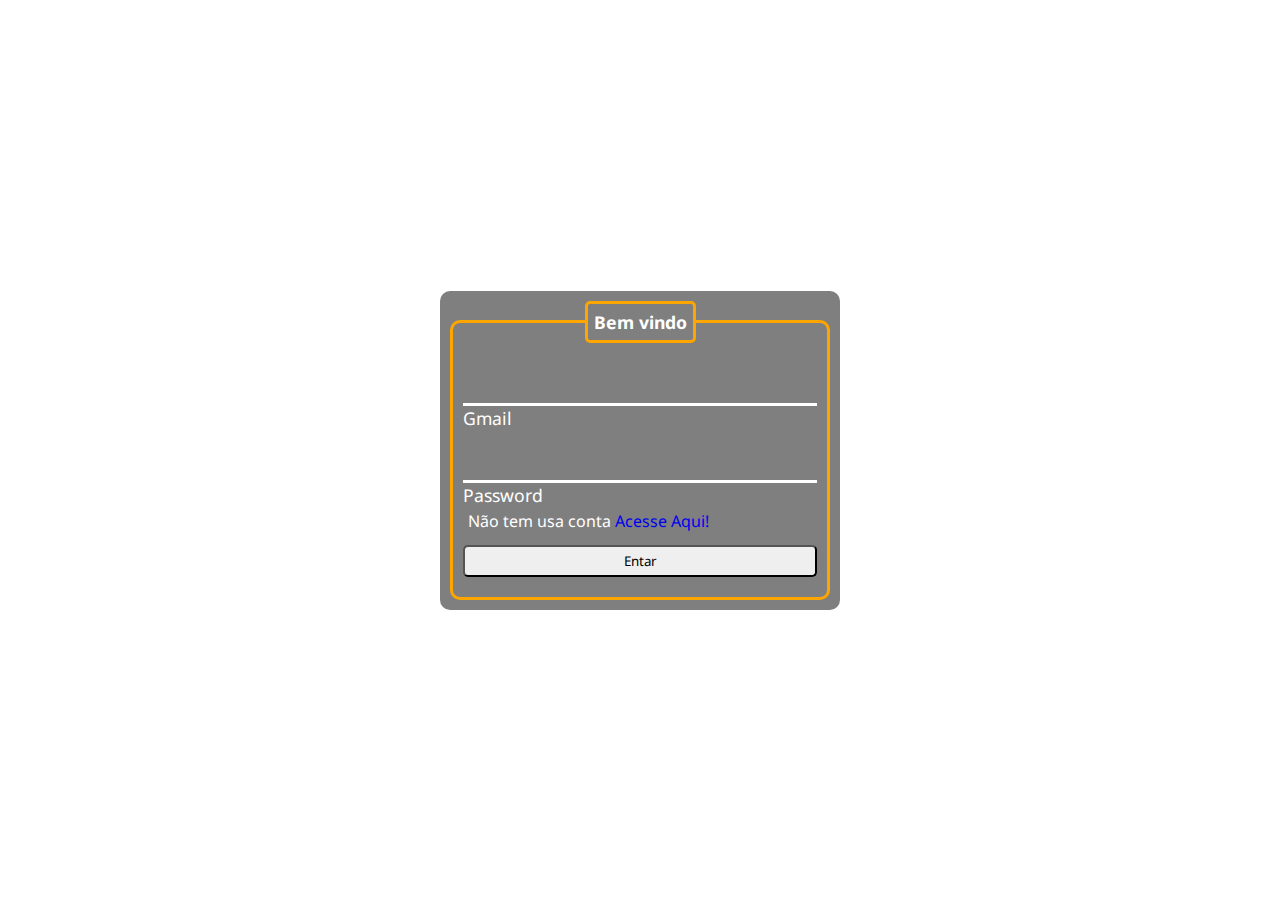
==== Html/Login/index.html @ 2432ba3a "inicio da página de Login & ajuste na home" ====
<!DOCTYPE html>
<html lang="pt-br">
<head>
    <meta charset="UTF-8">
    <meta http-equiv="X-UA-Compatible" content="IE=edge">
    <meta name="viewport" content="width=device-width, initial-scale=1.0">
    <title>Login</title>
    <link rel="stylesheet" href="../../Style/StyleLogin/index.css">
</head>
<body>
    <form action="" method="">
        <div class="containerLogin">
            <fieldset>
                <legend><b>Bem vindo</b></legend>
            <div class="box">
                <input type="email" maxlength="25" required>
                <label for="Nome/Email">Gmail</label>
            </div>
            <div class="box">
                <input type="password" maxlength="25" required>
                <label for="Password">Password</label>

            </div>

            <p>Não tem usa conta
                <a href="#">Acesse Aqui!</a>
            </p>
            <button>Entar</button>
        </fieldset>
        </div>
    </form>
    
</body>
</html>
---- Style/StyleLogin/index.css ----
@import url("https://fonts.googleapis.com/css2?family=Noto+Sans:ital,wght@0,400;0,500;1,300&display=swap");
:root {
  --white: #fff;
  --black2: rgb(0,0 ,0, 0.5 );
}

* {
  padding: 0;
  margin: 0;
  box-sizing: border-box;
  font-family: "Noto Sans", sans-serif;
}

body {
  background-image: url("../../img/phil-botha-a0TJ3hy-UD8-unsplash.jpg");
  background-position: center;
  background-size: cover;
  background-repeat: no-repeat;
  min-height: 100vh;
  display: flex;
  justify-content: center;
  align-items: center;
  height: 100vh;
}

form {
  background-color: var(--black2);
  position: absolute;
  padding: 10px;
  display: inline-block;
  max-width: 400px;
  width: 100%;
  border-radius: 10px;
}

fieldset {
  padding: 10px;
  border: 3px solid orange;
  border-radius: 10px;
}

legend {
  text-align: center;
  border: 3px solid orange;
  border-radius: 5px;
  padding: 6px;
  font-size: 1.1rem;
  color: var(--white);
}

input[type=email], input[type=password] {
  width: 100%;
  margin-top: 10px;
  padding: 8px;
  border-bottom: 3px solid var(--white);
  border-top: none;
  border-left: none;
  border-right: none;
  background: transparent;
  outline: none;
  color: #fff;
  font-size: 1.1rem;
}

label {
  color: #fff;
  font-size: 1.1rem;
}

button {
  width: 100%;
  padding: 5px;
  /* color: var(--white) */
  margin: 10px 0;
  border-radius: 5px;
  cursor: pointer;
}

p {
  color: var(--white);
  margin: 3px 0;
  padding-left: 5px;
}

p a {
  text-decoration: none;
}/*# sourceMappingURL=index.css.map */
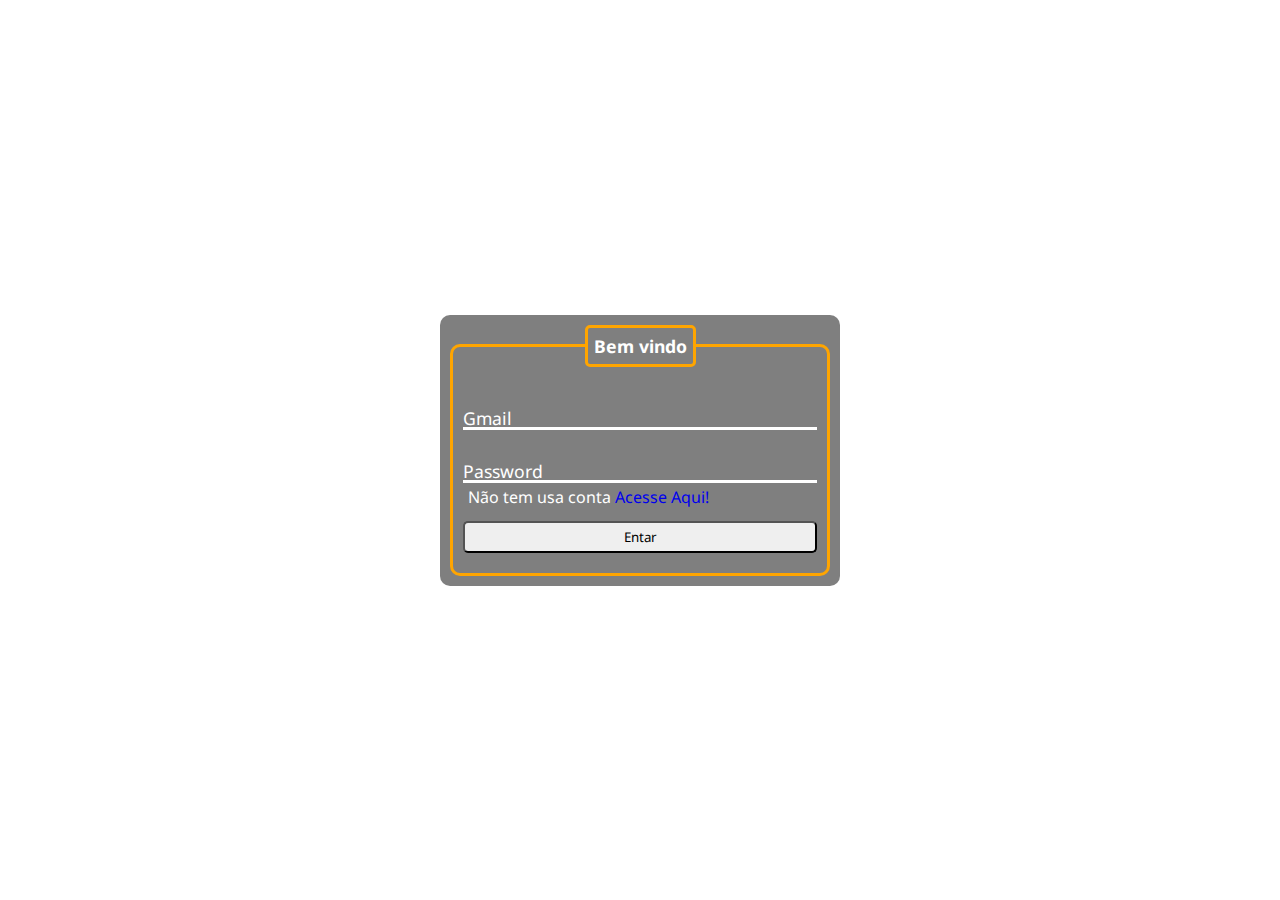
==== commit 6f346a15: "Pequenas alterações" ====
--- a/Html/Login/index.html
+++ b/Html/Login/index.html
@@ -14,11 +14,11 @@
                 <legend><b>Bem vindo</b></legend>
             <div class="box">
                 <input type="email" maxlength="25" required>
-                <label for="Nome/Email">Gmail</label>
+                <label for="Nome/Email" class="LabelInput">Gmail</label>
             </div>
             <div class="box">
                 <input type="password" maxlength="25" required>
-                <label for="Password">Password</label>
+                <label for="Password" class="LabelInput">Password</label>
 
             </div>
 
--- a/Style/StyleLogin/index.css
+++ b/Style/StyleLogin/index.css
@@ -62,7 +62,14 @@
   font-size: 1.1rem;
 }
 
-label {
+.box {
+  position: relative;
+}
+
+.LabelInput {
+  position: absolute;
+  bottom: 0;
+  left: 0;
   color: #fff;
   font-size: 1.1rem;
 }
